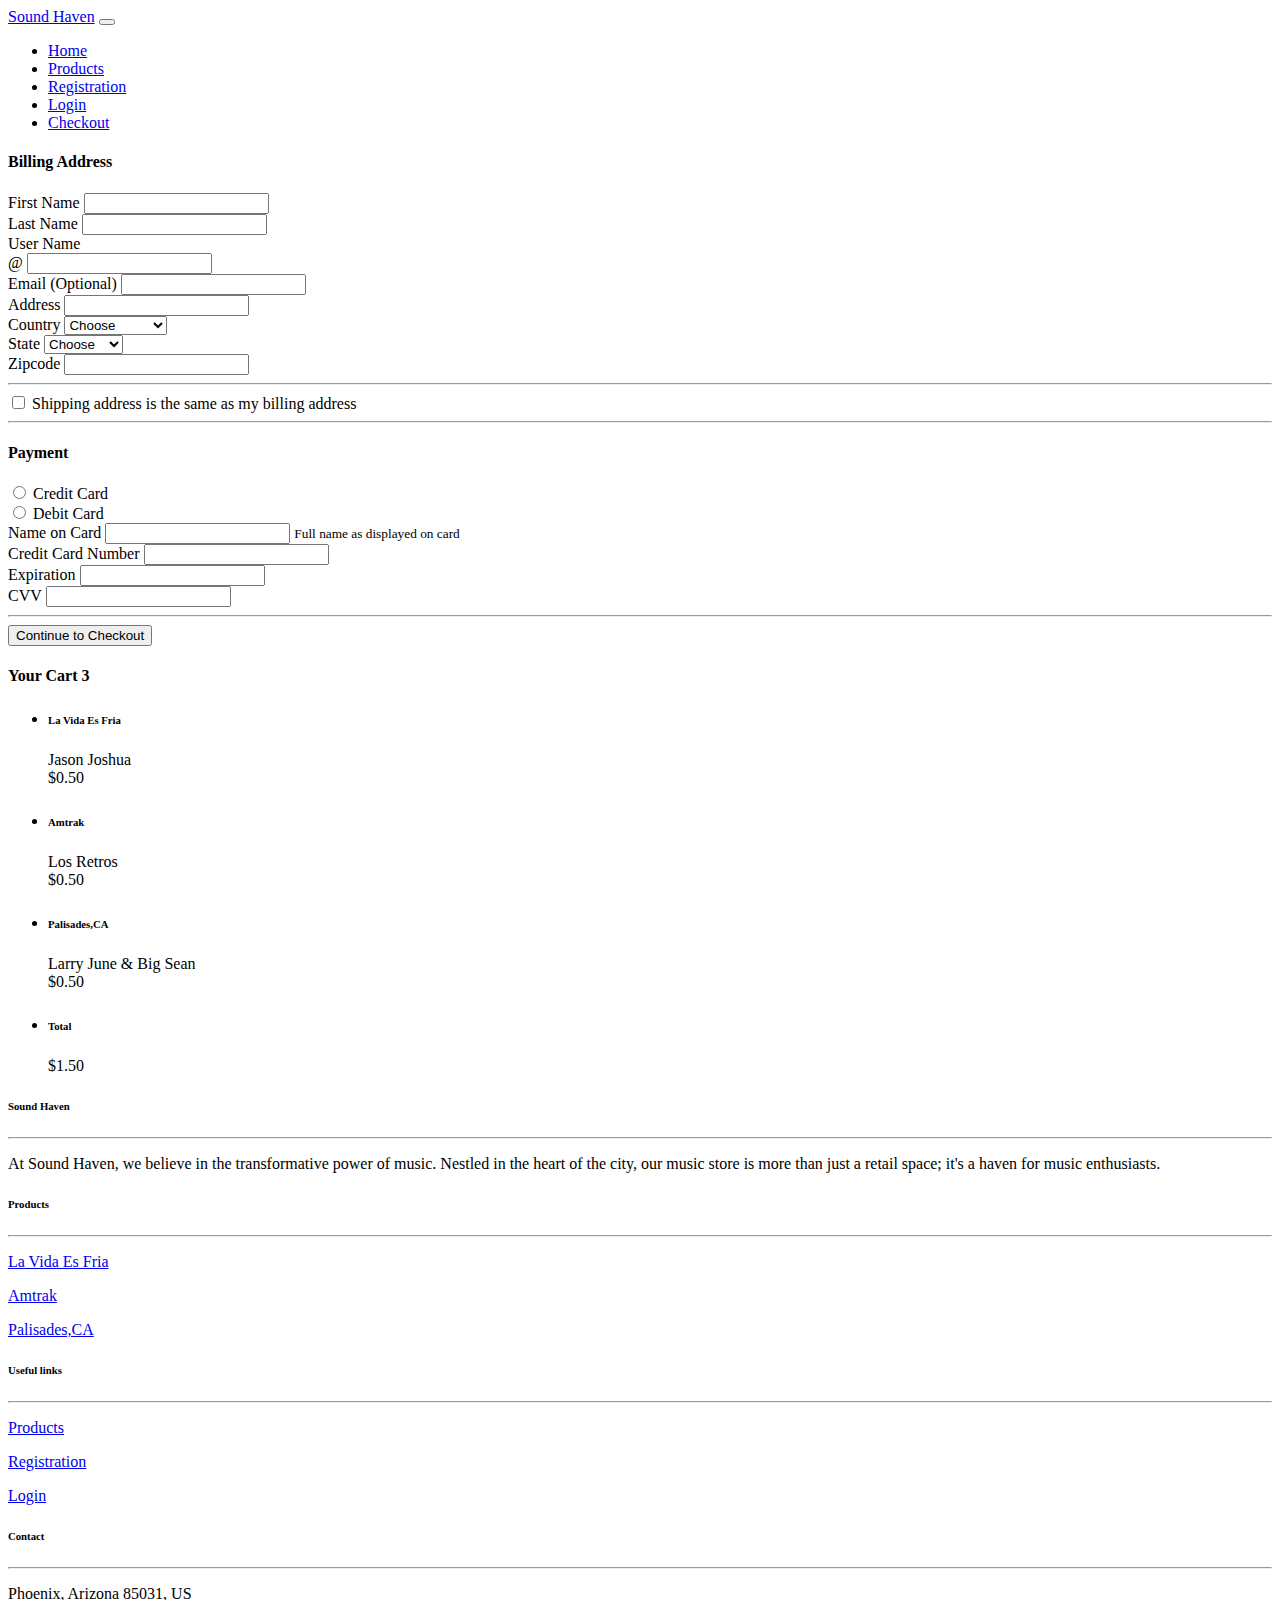
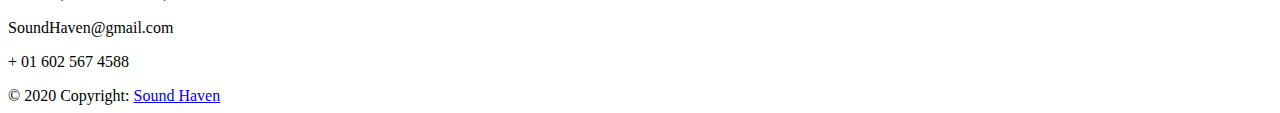
==== checkout.html @ d4e65c41 "added footer to checkout page" ====
<!DOCTYPE html>
<html lang="en">
<head>
    <meta charset="UTF-8">
    <meta name="viewport" content="width=device-width, initial-scale=1.0">
    <title>Document</title>

    <link href="https://cdn.jsdelivr.net/npm/bootstrap@5.3.2/dist/css/bootstrap.min.css" rel="stylesheet" integrity="sha384-T3c6CoIi6uLrA9TneNEoa7RxnatzjcDSCmG1MXxSR1GAsXEV/Dwwykc2MPK8M2HN" crossorigin="anonymous">
   

</head>

<body>
    
    <nav class="navbar navbar-expand-lg bg-dark" data-bs-theme="dark">
        <div class="container-fluid">
            <a class="navbar-brand" href="#">Sound Haven</a>
            <button class="navbar-toggler" type="button" data-bs-toggle="collapse" data-bs-target="#navbarSupportedContent"
            aria-controls="navbarSupportedContent" aira-expanded="false" aria-label="Toggle navigation">
            <span class="navbar-toggler-icon"></span>
        </button>
        <div class="collapse navbar-collapse" id="navbarSupportedContent">
            <ul class="navbar-nav ms-auto">
                <li class="nav-item">
                    <a class="nav-link" href="home.html">Home</a>
                </li>
                <li class="nav-item">
                    <a class="nav-link" href="products.html">Products</a>
                </li>
                <li class="nav-item">
                    <a class="nav-link" href="registration.html">Registration</a>
                </li>
                <li a class="nav-item">
                    <a class="nav-link" href="login.html">Login</a>
                </li>
                <li a class="nav-item">
                    <a class="nav-link active" href="checkout.html">Checkout</a>
                </li>
            </ul>
        </div>
        </div>
    </nav>

    <main>
    <div class="container">
        <div class="row">
            <div class="col-8">
                <h4>Billing Address</h4>
                <form>
                    <div class="row">
                        <div class="col-6">
                            <label class="from-label" for="firstname">First Name</label>
                            <input type="text" id="firstname" class="form-control">
                        </div>
                        <div class="col-6">
                            <label class="from-label" for="lastname">Last Name</label>
                            <input type="text" id="lastname" class="form-control">
                        </div>
                        <div class="col-12">
                            <label class="from-label" for="username">User Name</label>
                            <div class="input-group">
                                <span class="input-group-text">@</span>
                                <input type="text" class="form-control" id="username">
                            </div>
                        </div>
                        <div class="col-12">
                            <label class="from-label" for="email">Email
                                <span class="text-muted">(Optional)</span>
                            </label>
                            <input type="text" id="email" class="form-control">
                        </div>
                        <div class="col-12">
                            <label class="from-label" for="address">Address</label>
                            <input type="text" id="address" class="form-control">
                        </div>
                        <div class="col-5">
                            <label class="from-label" for="country">Country</label>
                            <select class="form-control" id="country">
                                <option>Choose</option>
                                <option>United States</option>
                            </select>
                        </div>
                        <div class="col-4">
                            <label class="from-label" for="state">State</label>
                            <select class="form-control" id="state">
                                <option>Choose</option>
                                <option>Arizona</option>
                                <option>California</option>
                            </select>
                        </div>
                        <div class="col-3">
                            <label class="from-label" for="zipcode">Zipcode</label>
                            <input type="text" id="zipcode" class="form-control">
                        </div>
                    </div>
                    <hr>
                    <div class="form-check">
                        <input type="checkbox" class="form-check-input">
                        <label class="form-check-label">Shipping address is the same as my billing address</label>
                    </div>
                    <hr>
                    <h4>Payment</h4>
                    <div class="form-check">
                        <input type="radio" class="form-check-input">
                        <label class="form-check-label">Credit Card</label>
                    </div>
                    <div class="form-check">
                        <input type="radio" class="form-check-input">
                        <label class="form-check-label">Debit Card</label>
                    </div>
                    <div class="row">
                        <div class="col-6">
                            <label class="from-label" for="cardname">Name on Card</label>
                            <input type="text" id="cardname" class="form-control">
                            <small class="text-muted">Full name as displayed on card</small>
                        </div>
                        <div class="col-6">
                            <label class="from-label" for="creditcard">Credit Card Number</label>
                            <input type="text" id="creditcard" class="form-control">
                        </div>
                        <div class="col-3">
                            <label class="from-label" for="expiration">Expiration</label>
                            <input type="text" id="expiration" class="form-control">
                        </div>
                        <div class="col-3">
                            <label class="from-label" for="cvv">CVV</label>
                            <input type="text" id="cvv" class="form-control">
                        </div>
                    </div>
                    <hr>
                    <button type="submit" class="btn btn-primary btn-block">Continue to Checkout</button>
                </form>
            </div>
            <div class="col-4">
                 <h4 class="d-flex justify-content-between align-item-center">
                    <span class="text-muted">Your Cart</span>
                    <span class="badge bg-secondary rounded-pill">3</span>
                 </h4>
                 <ul class="list-group">
                    <li class="list-group-item d-flex justify-content-between">
                        <div>
                            <h6>La Vida Es Fria</h6>
                            <span class="text-muted">Jason Joshua</span>
                        </div>
                        <span class="text-muted">$0.50</span>
                    </li>
                    <li class="list-group-item d-flex justify-content-between">
                        <div>
                            <h6>Amtrak</h6>
                            <span class="text-muted">Los Retros</span>
                        </div>
                        <span class="text-muted">$0.50</span>
                    </li>
                    <li class="list-group-item d-flex justify-content-between">
                        <div>
                            <h6>Palisades,CA</h6>
                            <span class="text-muted">Larry June & Big Sean</span>
                        </div>
                        <span class="text-muted">$0.50</span>
                    </li>
                    <li class="list-group-item d-flex justify-content-between">
                        <div>
                            <h6>Total</h6>
                        </div>
                        <span>$1.50</span>
                    </li>
                 </ul>
            </div>
        </div>
    </main>

    <footer class="bg-dark text-white pt-5 pb-4">
      
        <section class="">
          <div class="container text-center text-md-start mt-5">
            
            <div class="row mt-3">
             
              <div class="col-md-3 col-lg-4 col-xl-3 mx-auto mb-4">
                
                <h6 class="text-uppercase fw-bold">Sound Haven</h6>
                <hr class="mb-4 mt-0 d-inline-block mx-auto"/>
                <p>
                  At Sound Haven, we believe in the transformative power of music. Nestled in the heart of the city, our music store is more than just a retail space; it's a haven for music enthusiasts.
                </p>
              </div>
            
              <div class="col-md-2 col-lg-2 col-xl-2 mx-auto mb-4">
                <h6 class="text-uppercase fw-bold">Products</h6>
                <hr class="mb-4 mt-0 d-inline-block mx-auto"/>
                <p>
                  <a href="#!" class="text-white">La Vida Es Fria</a>
                </p>
                <p>
                  <a href="#!" class="text-white">Amtrak</a>
                </p>
                <p>
                  <a href="#!" class="text-white">Palisades,CA</a>
                </p>
              </div>
    
              
              <div class="col-md-3 col-lg-2 col-xl-2 mx-auto mb-4">
                <h6 class="text-uppercase fw-bold">Useful links</h6>
                <hr
                    class="mb-4 mt-0 d-inline-block mx-auto"/>
                <p>
                  <a href="#!" class="text-white">Products</a>
                </p>
                <p>
                  <a href="#!" class="text-white">Registration</a>
                </p>
                <p>
                  <a href="#!" class="text-white">Login</a>
                </p>
              </div>
             
    
             
              <div class="col-md-4 col-lg-3 col-xl-3 mx-auto mb-md-0 mb-4">
                <h6 class="text-uppercase fw-bold">Contact</h6>
                <hr class="mb-4 mt-0 d-inline-block mx-auto"/>
                <p><i class="fas fa-home mr-3"></i> Phoenix, Arizona 85031, US</p>
                <p><i class="fas fa-envelope mr-3"></i> SoundHaven@gmail.com</p>
                <p><i class="fas fa-phone mr-3"></i> + 01 602 567 4588</p>
              </div>
             
            </div>
            
          </div>
        </section>
        
        <div
             class="text-center p-3">
          © 2020 Copyright:
          <a class="text-white" href="#">Sound Haven</a>
        </div>
      </footer>
        
    <script src="https://cdn.jsdelivr.net/npm/bootstrap@5.3.2/dist/js/bootstrap.bundle.min.js" integrity="sha384-C6RzsynM9kWDrMNeT87bh95OGNyZPhcTNXj1NW7RuBCsyN/o0jlpcV8Qyq46cDfL" crossorigin="anonymous"></script>
</body>
</html>
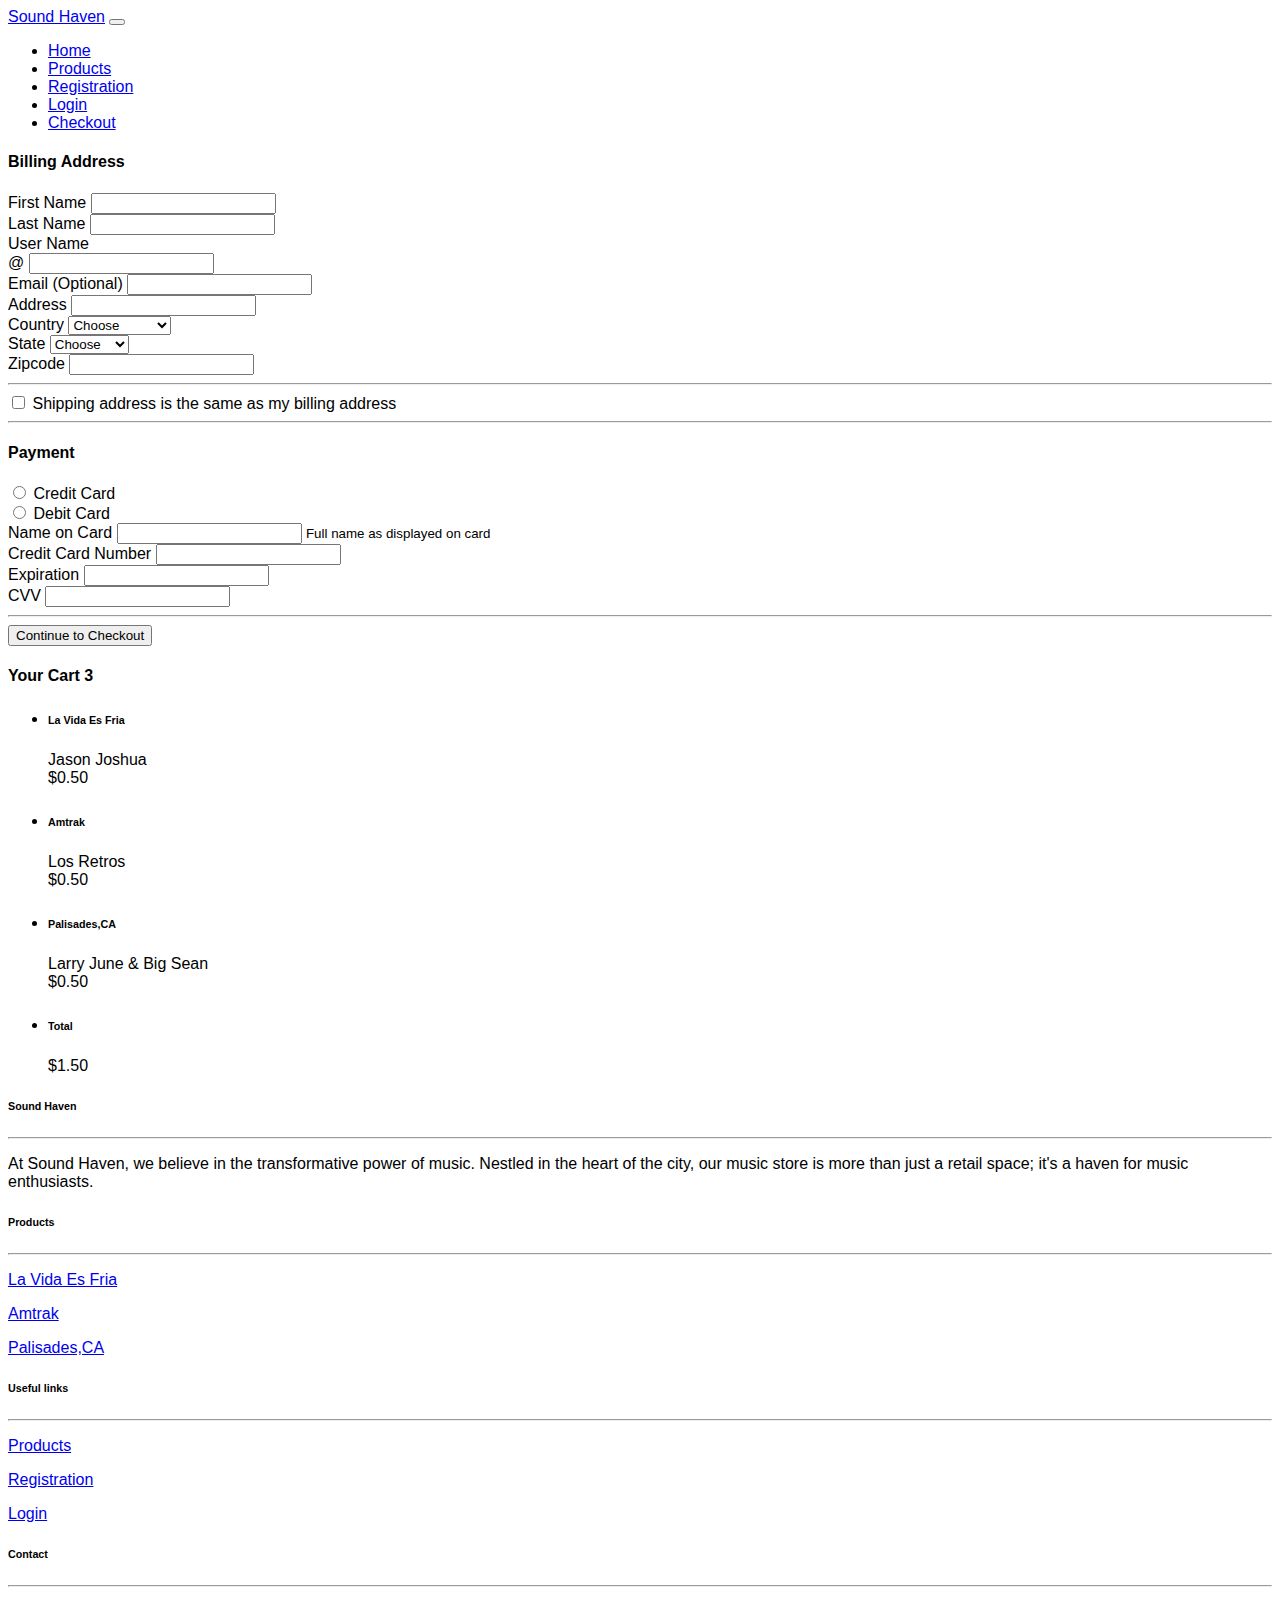
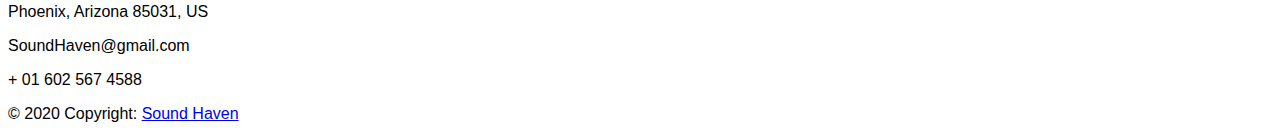
==== commit 5532f443: "Adjusted font for checkout page" ====
--- a/checkout.html
+++ b/checkout.html
@@ -10,7 +10,7 @@
 
 </head>
 
-<body>
+<body style="font-family: 'Gill Sans', 'Gill Sans MT', Calibri, 'Trebuchet MS', sans-serif;">
     
     <nav class="navbar navbar-expand-lg bg-dark" data-bs-theme="dark">
         <div class="container-fluid">
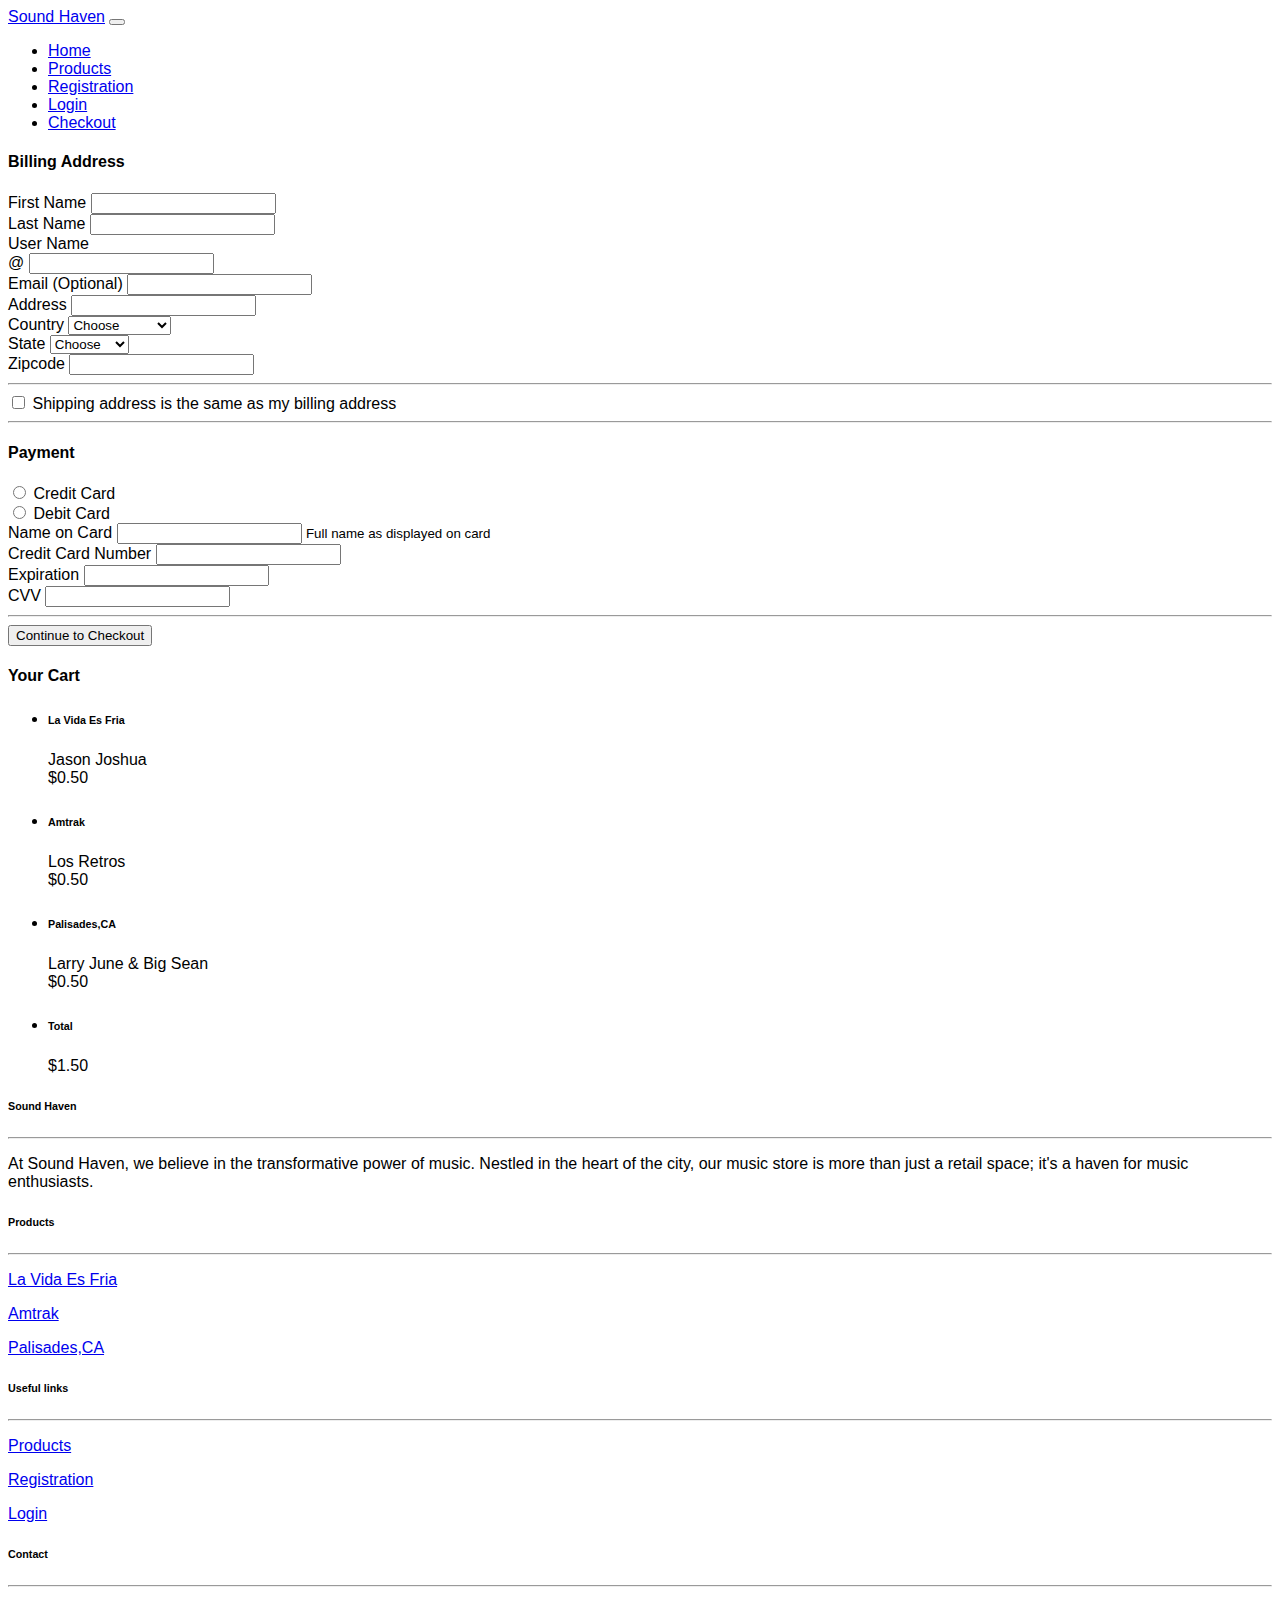
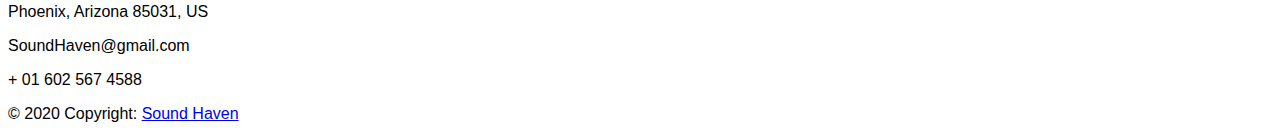
==== commit 3886c221: "Made a little adjustment to checkout page" ====
--- a/checkout.html
+++ b/checkout.html
@@ -134,7 +134,6 @@
             <div class="col-4">
                  <h4 class="d-flex justify-content-between align-item-center">
                     <span class="text-muted">Your Cart</span>
-                    <span class="badge bg-secondary rounded-pill">3</span>
                  </h4>
                  <ul class="list-group">
                     <li class="list-group-item d-flex justify-content-between">
@@ -171,7 +170,7 @@
 
     <footer class="bg-dark text-white pt-5 pb-4">
       
-        <section class="">
+        <section>
           <div class="container text-center text-md-start mt-5">
             
             <div class="row mt-3">
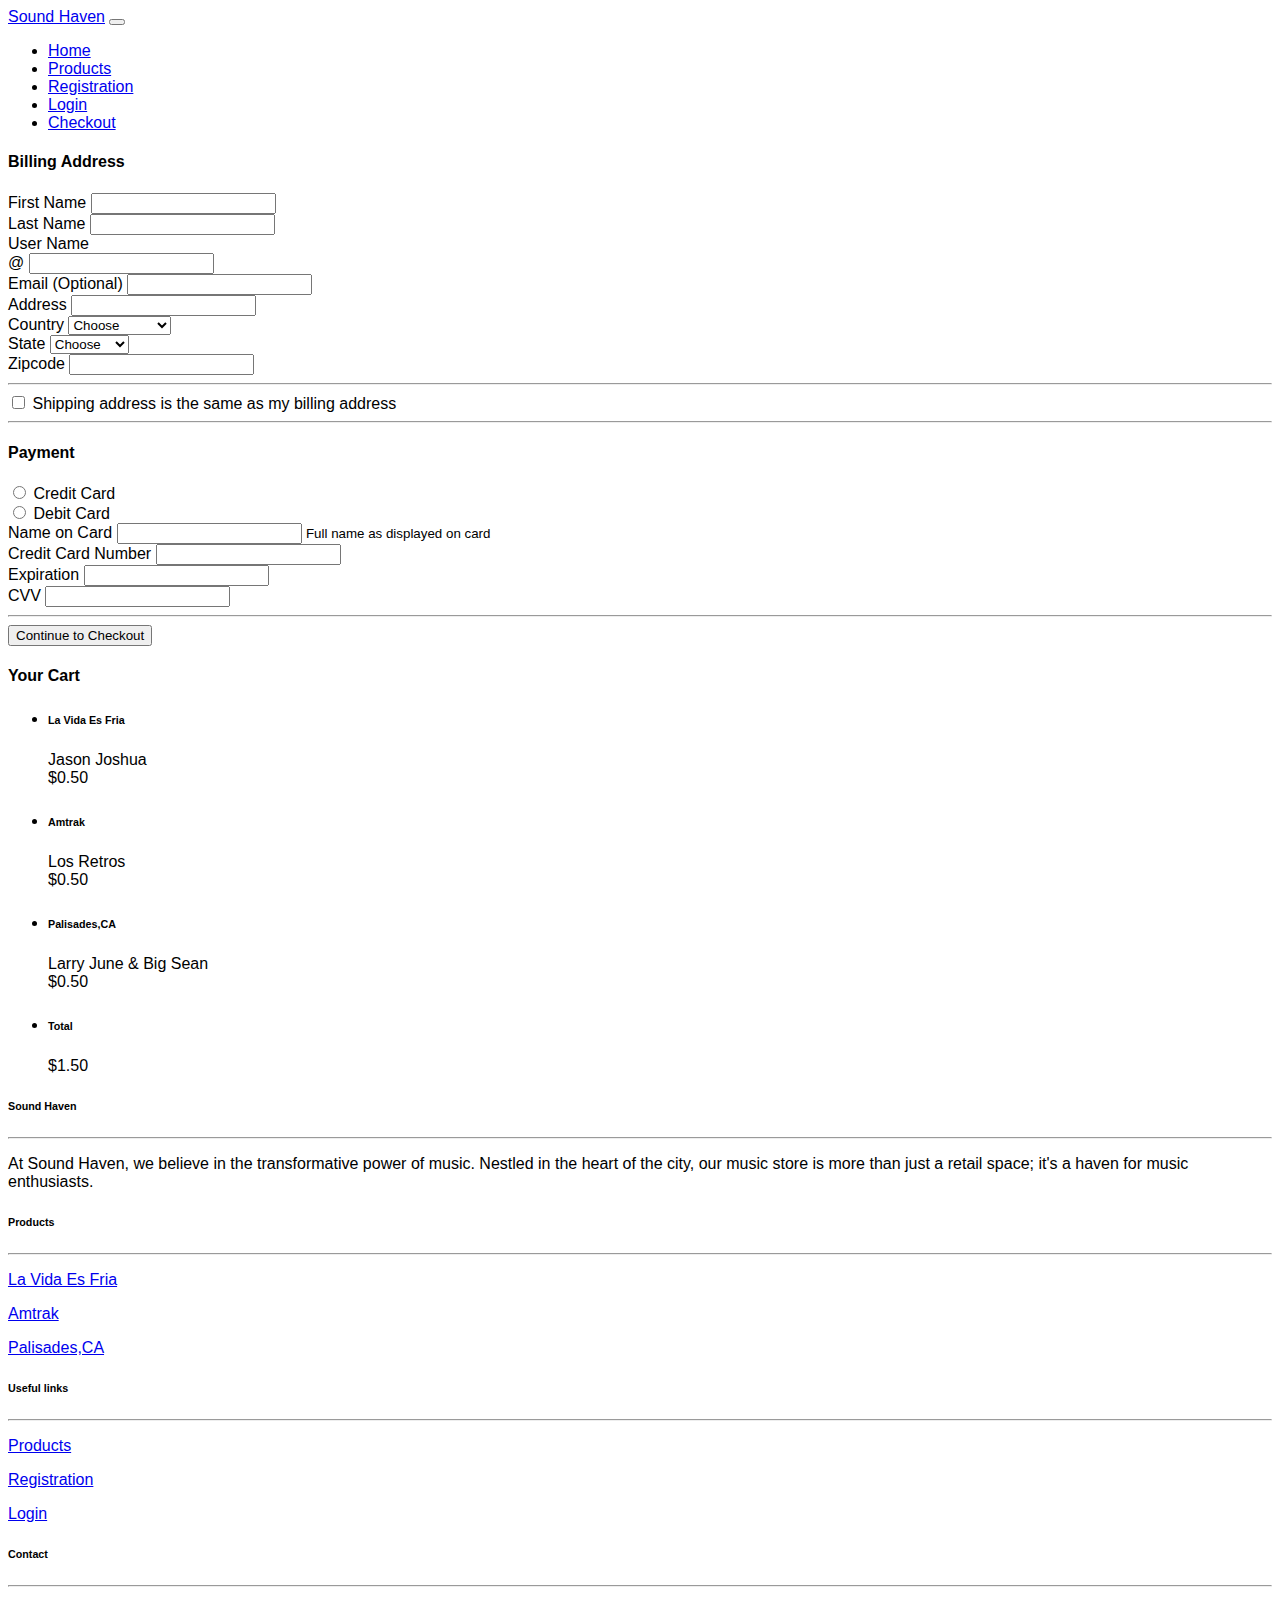
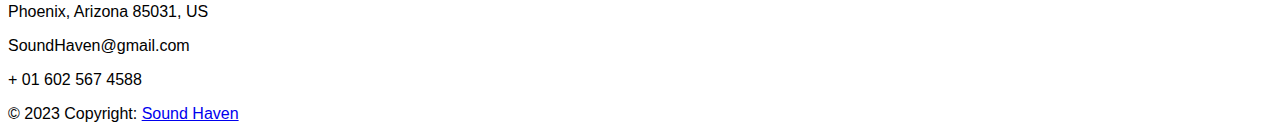
==== commit 82c328fb: "adjusted footer for all pages" ====
--- a/checkout.html
+++ b/checkout.html
@@ -231,7 +231,7 @@
         
         <div
              class="text-center p-3">
-          © 2020 Copyright:
+          © 2023 Copyright:
           <a class="text-white" href="#">Sound Haven</a>
         </div>
       </footer>
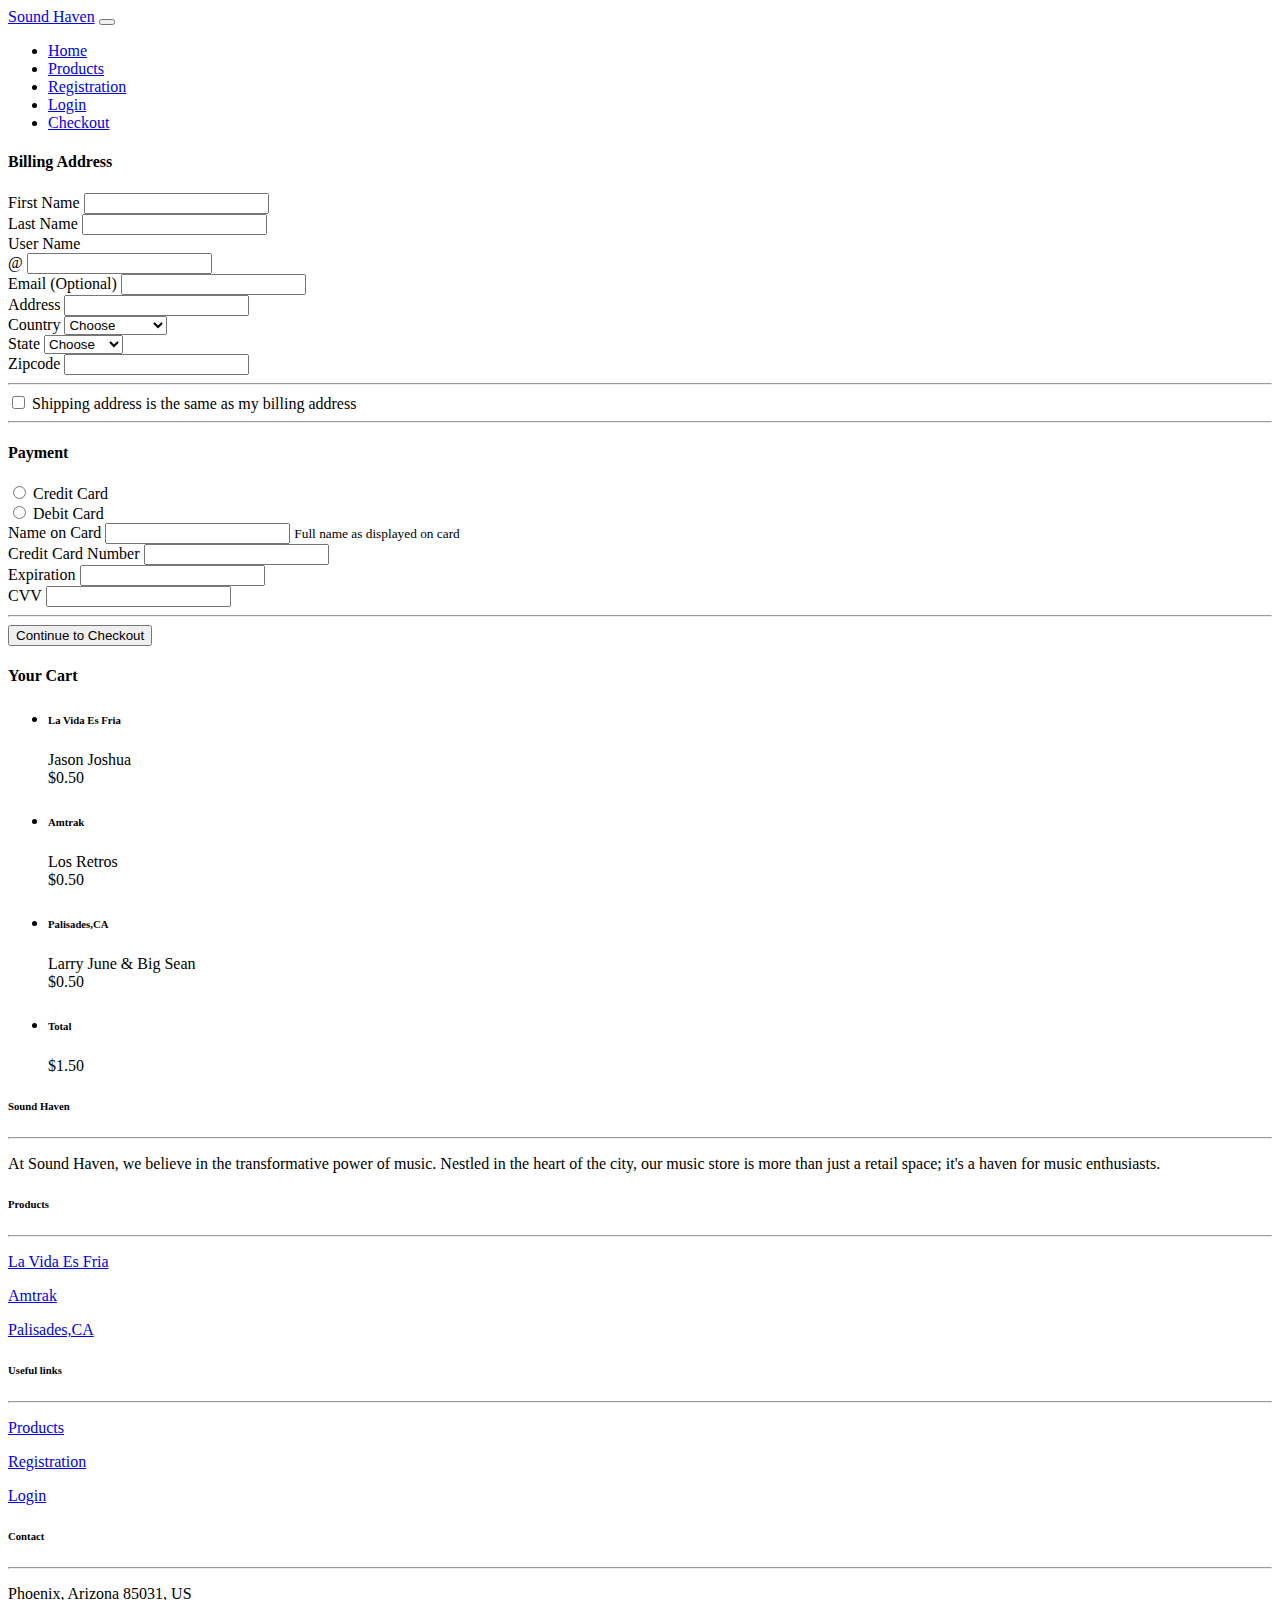
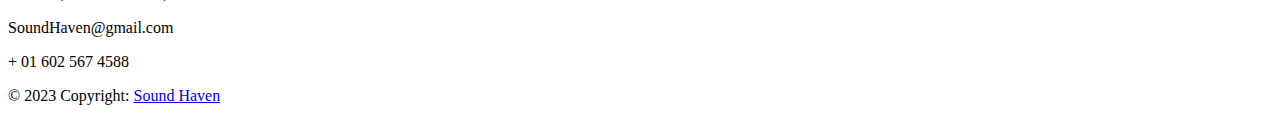
==== commit 6bcede77: "changed the font size from directly to the HTML to the css file" ====
--- a/checkout.html
+++ b/checkout.html
@@ -10,7 +10,7 @@
 
 </head>
 
-<body style="font-family: 'Gill Sans', 'Gill Sans MT', Calibri, 'Trebuchet MS', sans-serif;">
+<body>
     
     <nav class="navbar navbar-expand-lg bg-dark" data-bs-theme="dark">
         <div class="container-fluid">
